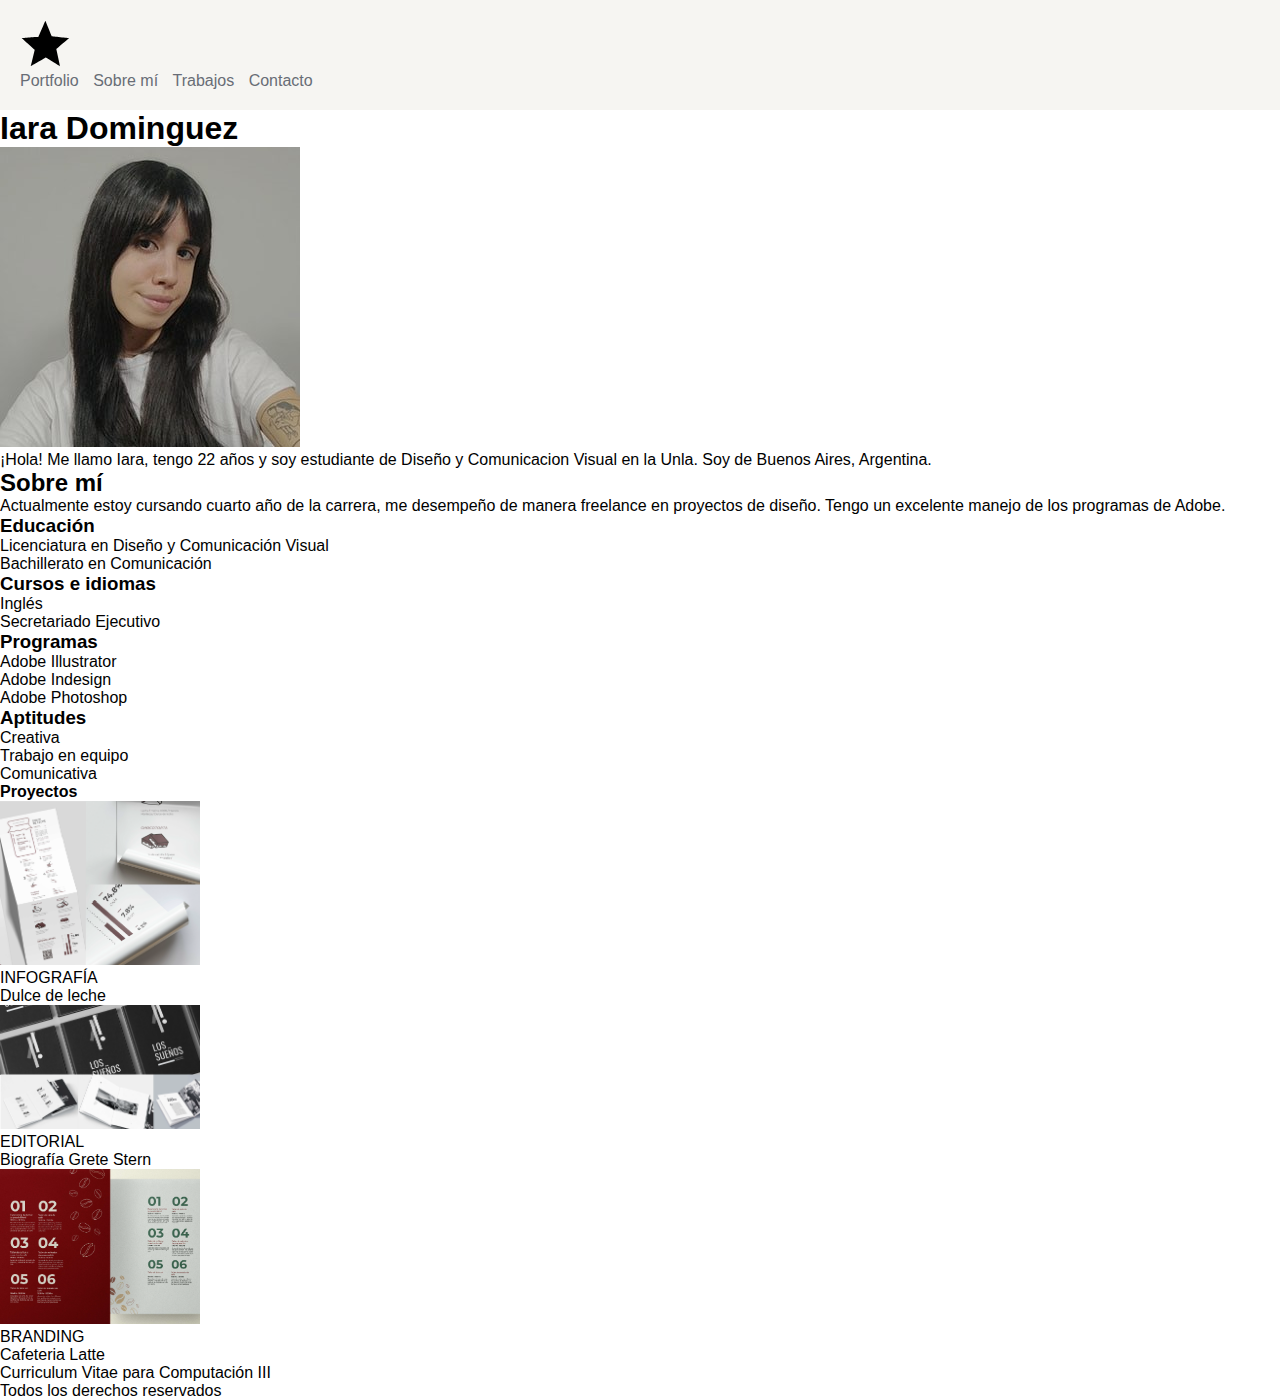
==== index.html @ d8bf8cfc "iaradominguezcv" ====
<!DOCTYPE html>
<html>
    <head>
   <meta charset="utf-8"/>
   <title>iaradominguezcv</title>
   <link href="estilos.css" rel="stylesheet" type="text/css">
    </head>
    <body>
    <div class="caja">
        <header>
            <img src="img/imagenvector.svg" width="50px" heigth="50px" alt="fotovector"/>
        </header>
        <nav>
            <ul>
                <li><a href="Portfolio">Portfolio</a></li>
                <li><a href="Sobremi">Sobre m&iacute;</a></li>
                <li><a href="trabajos">Trabajos</a></li>
                <li><a href="contacto">Contacto</a></li>
            </ul>
        </nav>
    </div>
        <main>
            <section>
                <h1>Iara Dominguez</h1>
                <article>
                    <img src="img/iarafotocv.jpg" width="300px" heigth="300px" alt="fotoiaradominguez"/>
                </article>
                <p>¡Hola! Me llamo Iara, tengo 22 años y soy estudiante de Diseño y Comunicacion Visual en la Unla. Soy de Buenos Aires, Argentina.</p>
            </section>
            <section>
                <h2>Sobre m&iacute;</h2>
                <p>Actualmente estoy cursando cuarto año de la carrera, me desempeño de manera freelance en proyectos de diseño. Tengo un excelente manejo de los programas de Adobe. </p>
            <h3>Educaci&oacute;n</h3>
            <div>
                <ul>
                    <li>Licenciatura en Diseño y Comunicaci&oacute;n Visual</li>
                    <li>Bachillerato en Comunicaci&oacute;n</li>
                </ul>
            </div>
            <h3>Cursos e idiomas</h3>
            <div>
                <ul>
                    <li>Ingl&eacute;s</li>
                    <li>Secretariado Ejecutivo</li>
                </ul>
            </div>
            <h3>Programas</h3>
            <div>
                <ul>
                    <li>Adobe Illustrator</li>
                    <li>Adobe Indesign</li>
                    <li>Adobe Photoshop</li>
                </ul>
            </div>
            <h3>Aptitudes</h3>
            <div>
                <ul>
                    <li>Creativa</li>
                    <li>Trabajo en equipo</li>
                    <li>Comunicativa</li>
                </ul>
            </div>
            <section>
                <h4>Proyectos</h4>
                <article>
                    <img src="img/proyectoinfografia.png" width="200px" heigth="200px" alt="infografia"/>
                <dl>
                    <dt>INFOGRAF&Iacute;A</dt>
                    <dd>Dulce de leche</dd>
                <dl>
                </article>
                <article>
                    <img src="img/proyectoeditorial.png" width="200px" heigth="200px" alt="editorial"/>
                <dl>
                    <dt>EDITORIAL</dt>
                    <dd>Biograf&iacute;a Grete Stern</dd>
                </dl>
                </article>
                <article>
                    <img src="img/proyectolatte.png" width="200px" heigth="200px" alt="editorial"/>
                <dl>
                    <dt>BRANDING</dt>
                    <dd>Cafeteria Latte</dd>
                </dl>
                </article>
            </section>
        </main>
        <footer>
            <p>Curriculum Vitae para Computaci&oacute;n III</p>
            <p>Todos los derechos reservados</p>
        </footer>
    </body>
</html>
---- estilos.css ----
@charset "utf-8";
/*CSS document */
*{
    margin: 0px;
    padding: 0px;
}
.caja {
    padding: 20px;
    text-align: left;
    background-color: rgb(246, 245, 242);
    color: white;
}
header {
    align-items: center;
}
nav li {
    list-style: none;
    display: inline-flex;
    padding-right: 10px;
    flex-direction: row;
}
a {
    text-decoration: none;
}
a:link {
    color: rgb(104, 109, 118);
}
a:hover {
    color: rgb(100, 56, 67);
    font-size: 2em;
}
body {
    font-family: Arial, Helvetica, sans-serif
}
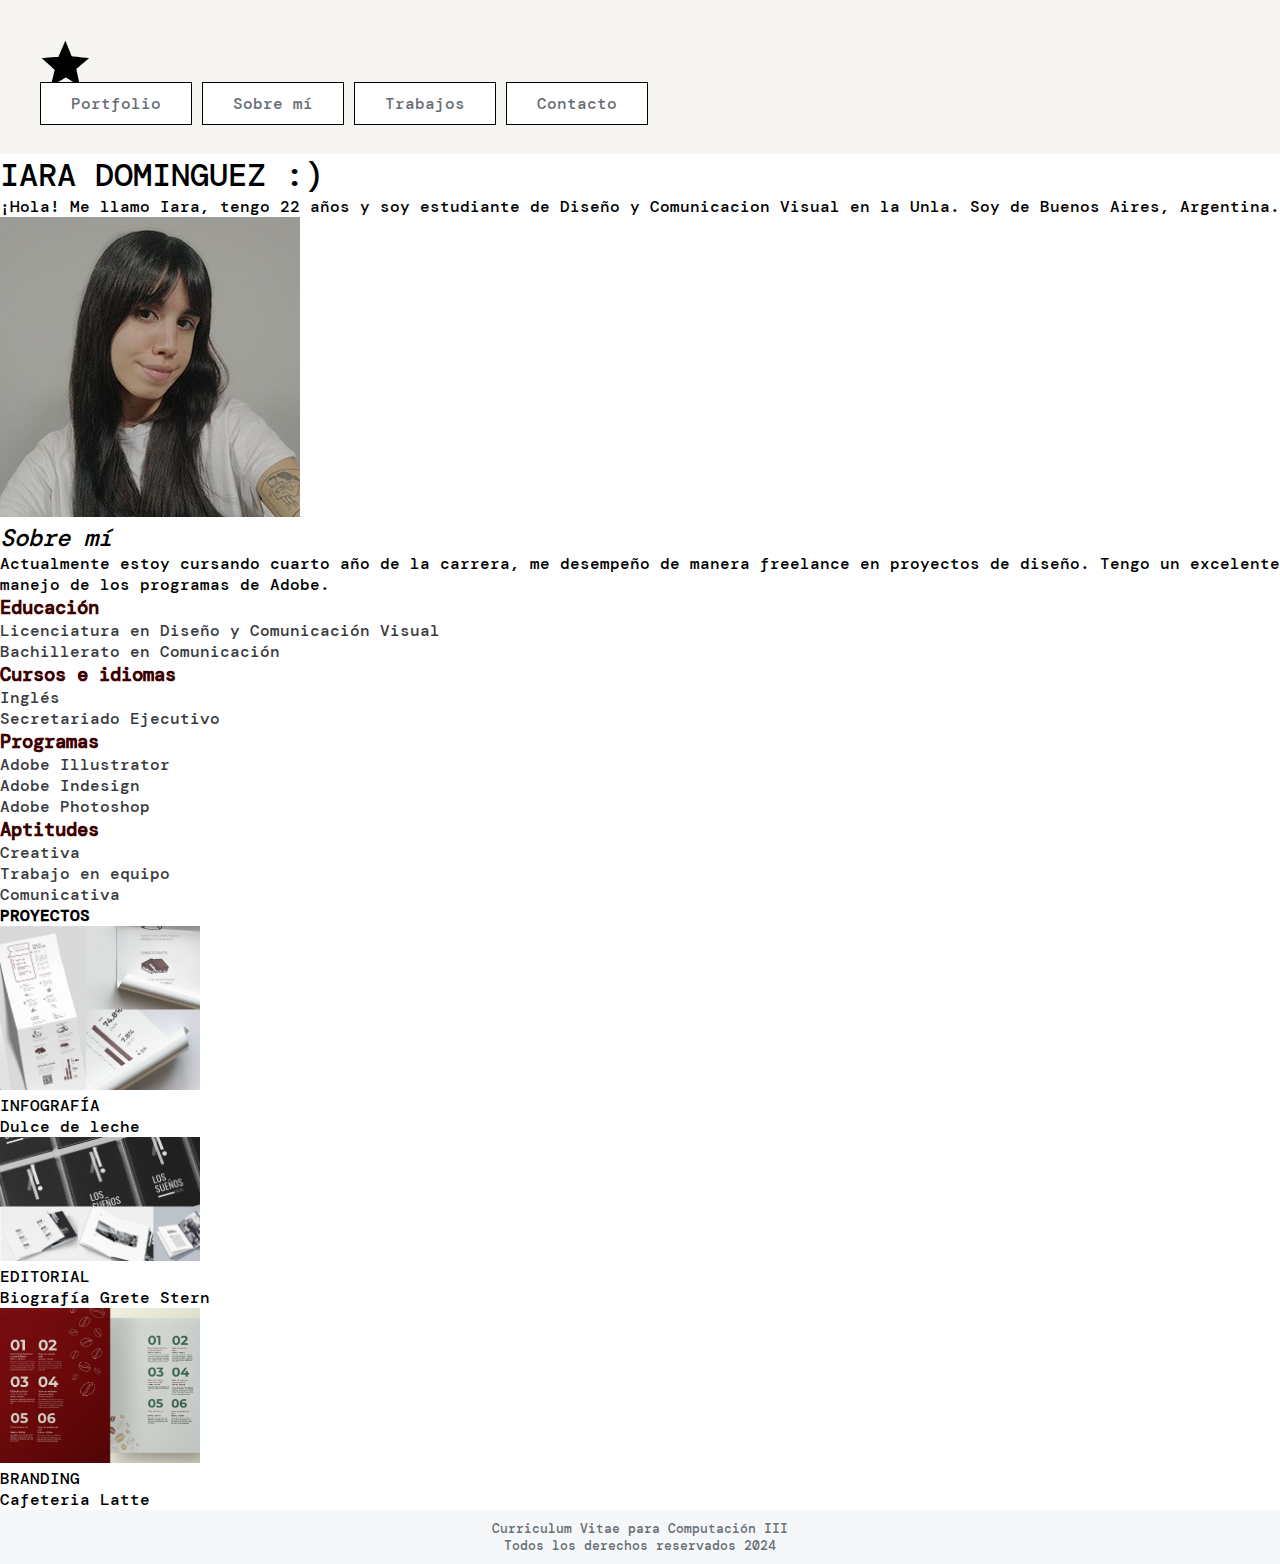
==== commit ec1d7ab5: "arreglos y css" ====
--- a/index.html
+++ b/index.html
@@ -6,10 +6,8 @@
    <link href="estilos.css" rel="stylesheet" type="text/css">
     </head>
     <body>
-    <div class="caja">
-        <header>
+        <header id="cabecera">
             <img src="img/imagenvector.svg" width="50px" heigth="50px" alt="fotovector"/>
-        </header>
         <nav>
             <ul>
                 <li><a href="Portfolio">Portfolio</a></li>
@@ -18,34 +16,35 @@
                 <li><a href="contacto">Contacto</a></li>
             </ul>
         </nav>
-    </div>
+        </header>
         <main>
             <section>
-                <h1>Iara Dominguez</h1>
+                <h1>Iara Dominguez :)</h1>
+                <p>¡Hola! Me llamo Iara, tengo 22 años y soy estudiante de Diseño y Comunicacion Visual en la Unla. Soy de Buenos Aires, Argentina.</p>
                 <article>
                     <img src="img/iarafotocv.jpg" width="300px" heigth="300px" alt="fotoiaradominguez"/>
                 </article>
-                <p>¡Hola! Me llamo Iara, tengo 22 años y soy estudiante de Diseño y Comunicacion Visual en la Unla. Soy de Buenos Aires, Argentina.</p>
             </section>
             <section>
                 <h2>Sobre m&iacute;</h2>
-                <p>Actualmente estoy cursando cuarto año de la carrera, me desempeño de manera freelance en proyectos de diseño. Tengo un excelente manejo de los programas de Adobe. </p>
+                <p>Actualmente estoy cursando cuarto año de la carrera, me desempeño de manera freelance en proyectos de diseño. Tengo un excelente manejo de los programas de Adobe.</p>
+            </section>
             <h3>Educaci&oacute;n</h3>
-            <div>
+            <div class="educacion">
                 <ul>
                     <li>Licenciatura en Diseño y Comunicaci&oacute;n Visual</li>
                     <li>Bachillerato en Comunicaci&oacute;n</li>
                 </ul>
             </div>
             <h3>Cursos e idiomas</h3>
-            <div>
+            <div class="cursos">
                 <ul>
                     <li>Ingl&eacute;s</li>
                     <li>Secretariado Ejecutivo</li>
                 </ul>
             </div>
             <h3>Programas</h3>
-            <div>
+            <div class="programas">
                 <ul>
                     <li>Adobe Illustrator</li>
                     <li>Adobe Indesign</li>
@@ -53,7 +52,7 @@
                 </ul>
             </div>
             <h3>Aptitudes</h3>
-            <div>
+            <div class="aptitudes">
                 <ul>
                     <li>Creativa</li>
                     <li>Trabajo en equipo</li>
@@ -64,30 +63,24 @@
                 <h4>Proyectos</h4>
                 <article>
                     <img src="img/proyectoinfografia.png" width="200px" heigth="200px" alt="infografia"/>
-                <dl>
-                    <dt>INFOGRAF&Iacute;A</dt>
-                    <dd>Dulce de leche</dd>
-                <dl>
+                    <p>INFOGRAF&Iacute;A</p>
+                    <p>Dulce de leche</p>
                 </article>
                 <article>
                     <img src="img/proyectoeditorial.png" width="200px" heigth="200px" alt="editorial"/>
-                <dl>
-                    <dt>EDITORIAL</dt>
-                    <dd>Biograf&iacute;a Grete Stern</dd>
-                </dl>
+                    <p>EDITORIAL</p>
+                    <p>Biograf&iacute;a Grete Stern</p>
                 </article>
                 <article>
                     <img src="img/proyectolatte.png" width="200px" heigth="200px" alt="editorial"/>
-                <dl>
-                    <dt>BRANDING</dt>
-                    <dd>Cafeteria Latte</dd>
-                </dl>
+                    <p>BRANDING</p>
+                    <p>Cafeteria Latte</p>
                 </article>
             </section>
         </main>
         <footer>
             <p>Curriculum Vitae para Computaci&oacute;n III</p>
-            <p>Todos los derechos reservados</p>
+            <p>Todos los derechos reservados 2024</p>
         </footer>
     </body>
 </html>
--- a/estilos.css
+++ b/estilos.css
@@ -4,20 +4,62 @@
     margin: 0px;
     padding: 0px;
 }
-.caja {
-    padding: 20px;
+#cabecera {
+    padding: 40px;
     text-align: left;
     background-color: rgb(246, 245, 242);
     color: white;
 }
 header {
     align-items: center;
+    font-family: "Monospace";
 }
-nav li {
+@font-face {
+    font-family: "Monospace";
+    src: url("fonts/DMMono-Medium.ttf") format('truetype');
+    font-weight: normal;
+    font-style: medium;
+}
+body {
+    font-family: "Monospace";
+}
+h1 {
+    font-family: "Monospace";
+    font-weight: 400;
+    font-style: Medium italic;
+    text-transform: uppercase;
+}
+h2 {
+    font-style: italic;
+    font-weight: 500;
+}
+h3 {
+    font-style: medium;
+    color: rgb(61, 0, 0);
+}
+.programas{
+    color: rgb(55, 58, 64);
+}
+.cursos {
+    color: rgb(55, 58, 64);
+}
+.educacion {
+    color: rgb(55, 58, 64);
+}
+.aptitudes {
+    color: rgb(55, 58, 64);
+}
+h4 {
+    font-style: medium italic;
+    text-transform: uppercase;
+}
+
+nav ul li {
     list-style: none;
-    display: inline-flex;
-    padding-right: 10px;
-    flex-direction: row;
+    display: inline;
+    padding: 10px 30px;
+    border: 1px solid black;
+    background-color: white;
 }
 a {
     text-decoration: none;
@@ -29,6 +71,10 @@
     color: rgb(100, 56, 67);
     font-size: 2em;
 }
-body {
-    font-family: Arial, Helvetica, sans-serif
+footer {
+    font-size: smaller;
+    color: rgb(104, 109, 118);
+    padding: 10px;
+    text-align: center;
+    background-color: rgb(245, 247, 248);
 }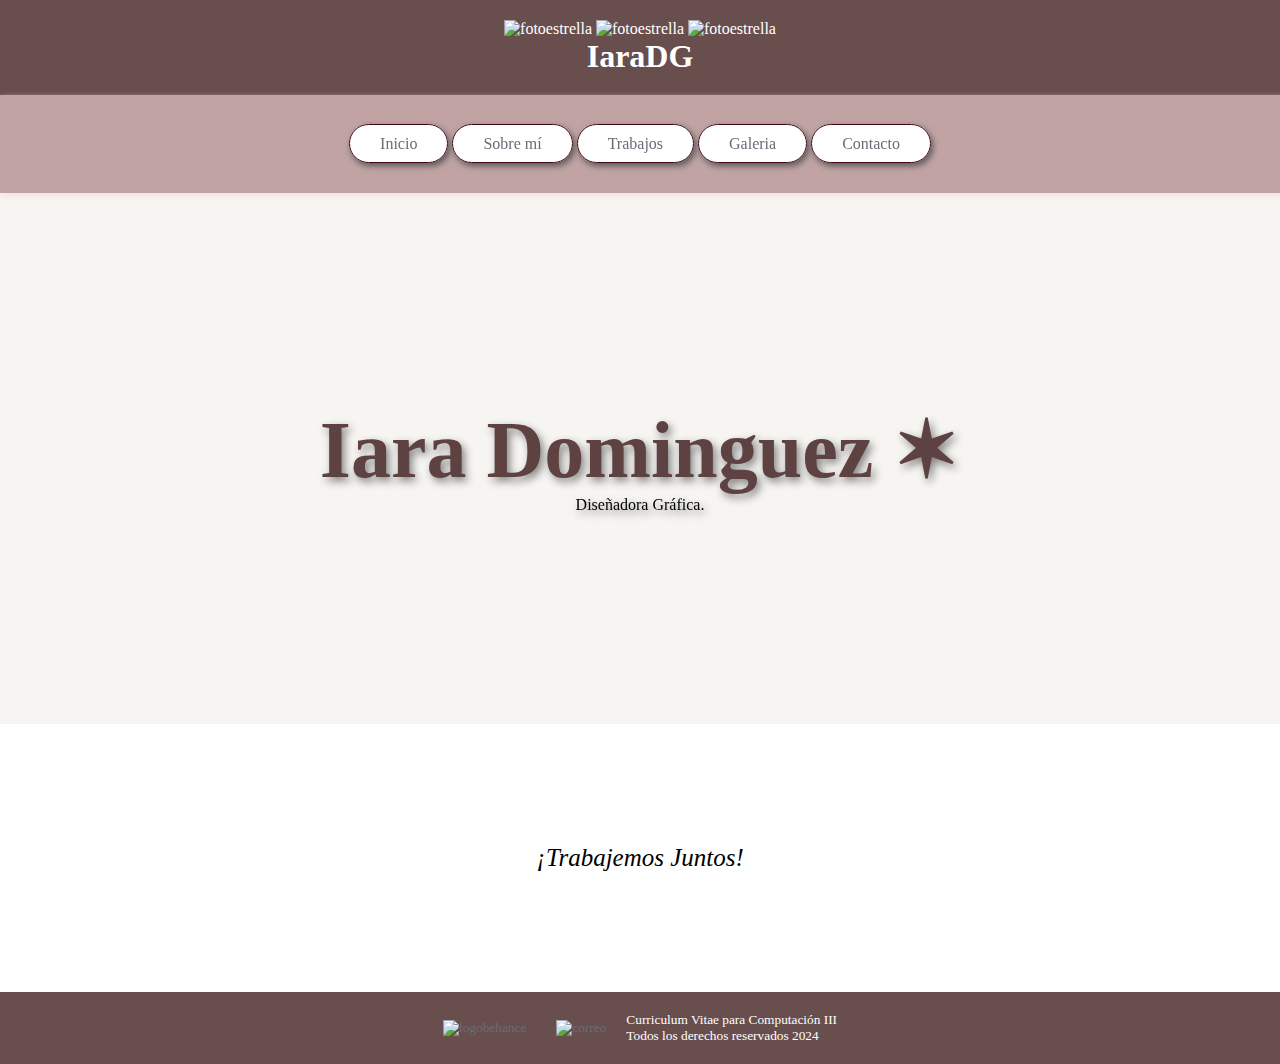
==== commit d89fd477: "Add files via upload" ====
--- a/index.html
+++ b/index.html
@@ -1,87 +1,50 @@
-<!DOCTYPE html>
-<html>
-    <head>
-   <meta charset="utf-8"/>
-   <title>iaradominguezcv</title>
-   <link href="estilos.css" rel="stylesheet" type="text/css">
-    </head>
-    <body>
-        <header id="cabecera">
-            <img src="img/imagenvector.svg" width="50px" heigth="50px" alt="fotovector"/>
-        <nav>
-            <ul>
-                <li><a href="Portfolio">Portfolio</a></li>
-                <li><a href="Sobremi">Sobre m&iacute;</a></li>
-                <li><a href="trabajos">Trabajos</a></li>
-                <li><a href="contacto">Contacto</a></li>
-            </ul>
-        </nav>
-        </header>
-        <main>
-            <section>
-                <h1>Iara Dominguez :)</h1>
-                <p>¡Hola! Me llamo Iara, tengo 22 años y soy estudiante de Diseño y Comunicacion Visual en la Unla. Soy de Buenos Aires, Argentina.</p>
-                <article>
-                    <img src="img/iarafotocv.jpg" width="300px" heigth="300px" alt="fotoiaradominguez"/>
-                </article>
-            </section>
-            <section>
-                <h2>Sobre m&iacute;</h2>
-                <p>Actualmente estoy cursando cuarto año de la carrera, me desempeño de manera freelance en proyectos de diseño. Tengo un excelente manejo de los programas de Adobe.</p>
-            </section>
-            <h3>Educaci&oacute;n</h3>
-            <div class="educacion">
-                <ul>
-                    <li>Licenciatura en Diseño y Comunicaci&oacute;n Visual</li>
-                    <li>Bachillerato en Comunicaci&oacute;n</li>
-                </ul>
-            </div>
-            <h3>Cursos e idiomas</h3>
-            <div class="cursos">
-                <ul>
-                    <li>Ingl&eacute;s</li>
-                    <li>Secretariado Ejecutivo</li>
-                </ul>
-            </div>
-            <h3>Programas</h3>
-            <div class="programas">
-                <ul>
-                    <li>Adobe Illustrator</li>
-                    <li>Adobe Indesign</li>
-                    <li>Adobe Photoshop</li>
-                </ul>
-            </div>
-            <h3>Aptitudes</h3>
-            <div class="aptitudes">
-                <ul>
-                    <li>Creativa</li>
-                    <li>Trabajo en equipo</li>
-                    <li>Comunicativa</li>
-                </ul>
-            </div>
-            <section>
-                <h4>Proyectos</h4>
-                <article>
-                    <img src="img/proyectoinfografia.png" width="200px" heigth="200px" alt="infografia"/>
-                    <p>INFOGRAF&Iacute;A</p>
-                    <p>Dulce de leche</p>
-                </article>
-                <article>
-                    <img src="img/proyectoeditorial.png" width="200px" heigth="200px" alt="editorial"/>
-                    <p>EDITORIAL</p>
-                    <p>Biograf&iacute;a Grete Stern</p>
-                </article>
-                <article>
-                    <img src="img/proyectolatte.png" width="200px" heigth="200px" alt="editorial"/>
-                    <p>BRANDING</p>
-                    <p>Cafeteria Latte</p>
-                </article>
-            </section>
-        </main>
-        <footer>
-            <p>Curriculum Vitae para Computaci&oacute;n III</p>
-            <p>Todos los derechos reservados 2024</p>
-        </footer>
-    </body>
-</html>
-
+<!DOCTYPE html>
+<html>
+    <head>
+   <meta charset="utf-8"/>
+   <title>iaradominguez</title>
+   <link href="estilos.css" rel="stylesheet" type="text/css">
+   <link rel="icon" type="image/svg+xml" href="img/favicon.png">
+    </head>
+    <body>
+        <header id="cabecera">
+            <img src="img/imgestrella.svg" width="50px" heigth="50px" alt="fotoestrella"/>
+            <img src="img/imgestrella.svg" width="50px" heigth="50px" alt="fotoestrella"/>
+            <img src="img/imgestrella.svg" width="50px" heigth="50px" alt="fotoestrella"/>
+            <h1>IaraDG</h1>
+        </header>
+        <nav>
+            <ul>
+                <li><a href="index.html">Inicio</a></li>
+                <li><a href="sobremi.html">Sobre m&iacute;</a></li>
+                <li><a href="trabajos.html">Trabajos</a></li>
+                <li><a href="galeria.html">Galeria</a></li>
+                <li><a href="contacto">Contacto</a></li>
+            </ul>
+        </nav>
+        <main>
+            <section class="presentacion">
+                <article class="textopresentacion">
+                <h2>Iara Dominguez ✶ </h2>
+                <p>Diseñadora Gr&aacute;fica.</p>
+                </article>
+            </section>
+            <section class="trabajemosjuntos">
+                <div class="textotrabajemos">
+                    <p>¡Trabajemos Juntos!</p>
+                </div>
+            </section>
+        </main>
+        <footer>
+        <div class="iconos">
+            <a href="https://www.behance.net/iaradominguez" target="_blank"><img src="img/behance.png" width="40px" height="40px" alt="logobehance"></a>
+            <a href="mailto:iara.dominguezzcs@gmail.com"><img src="img/gmail.png" width="40px" height="40px" alt="correo"></a>
+        </div>
+        <div>
+            <p>Curriculum Vitae para Computaci&oacute;n III</p>
+            <p>Todos los derechos reservados 2024</p>
+        </div>
+        </footer>
+    </body>
+</html>
+
--- a/estilos.css
+++ b/estilos.css
@@ -1,80 +1,221 @@
-@charset "utf-8";
-/*CSS document */
-*{
-    margin: 0px;
-    padding: 0px;
-}
-#cabecera {
-    padding: 40px;
-    text-align: left;
-    background-color: rgb(246, 245, 242);
-    color: white;
-}
-header {
-    align-items: center;
-    font-family: "Monospace";
-}
-@font-face {
-    font-family: "Monospace";
-    src: url("fonts/DMMono-Medium.ttf") format('truetype');
-    font-weight: normal;
-    font-style: medium;
-}
-body {
-    font-family: "Monospace";
-}
-h1 {
-    font-family: "Monospace";
-    font-weight: 400;
-    font-style: Medium italic;
-    text-transform: uppercase;
-}
-h2 {
-    font-style: italic;
-    font-weight: 500;
-}
-h3 {
-    font-style: medium;
-    color: rgb(61, 0, 0);
-}
-.programas{
-    color: rgb(55, 58, 64);
-}
-.cursos {
-    color: rgb(55, 58, 64);
-}
-.educacion {
-    color: rgb(55, 58, 64);
-}
-.aptitudes {
-    color: rgb(55, 58, 64);
-}
-h4 {
-    font-style: medium italic;
-    text-transform: uppercase;
-}
-
-nav ul li {
-    list-style: none;
-    display: inline;
-    padding: 10px 30px;
-    border: 1px solid black;
-    background-color: white;
-}
-a {
-    text-decoration: none;
-}
-a:link {
-    color: rgb(104, 109, 118);
-}
-a:hover {
-    color: rgb(100, 56, 67);
-    font-size: 2em;
-}
-footer {
-    font-size: smaller;
-    color: rgb(104, 109, 118);
-    padding: 10px;
-    text-align: center;
-    background-color: rgb(245, 247, 248);
-}+@charset "utf-8";
+/*CSS document */
+*{
+    margin: 0px;
+    padding: 0px;
+}
+@font-face {
+    font-family: "Outfit";
+    src: url("fonts/Outfit-Regular.ttf") format('truetype');
+    font-weight: normal;
+    font-style: medium;
+}
+
+body {
+    font-family: "Outfit"; 
+    background-color: rgb(246, 245, 242);
+    cursor: url(img/cursor.png), auto;
+}
+
+/*-------------------SECCION HEADER--------------------*/
+
+#cabecera {
+    padding: 20px;
+    text-align: center;
+    background-color: rgb(105, 78, 78);
+    color: white;
+}
+nav {
+    background-color: rgb(193, 163, 163);
+    padding: 40px;
+    text-align: center;
+    filter: drop-shadow(2px 3px 3px rgb(240, 224, 224));
+}
+nav ul li {
+    list-style: none;
+    display: inline;
+    padding: 10px 30px;
+    border: 1px solid #420516;
+    border-radius: 3em;
+    background-color: white;
+    filter: drop-shadow(2px 3px 3px rgb(88, 87, 87));
+}
+
+/*-------------------FIN SECCION HEADER--------------------*/
+
+h2 {
+    font-family: "Outfit";
+    font-size: 80px;
+    font-style: light;
+    color: rgb(94, 65, 65);
+    display: flex;
+    flex-direction: column;
+    align-items: center;
+}
+h3 {
+    font-style:  italic;
+    font-size: 60px;
+    color: #420516;
+}
+h4 {
+    font-size: 25px;
+    font-style: medium;
+    color: #420516;
+}
+.imgcv{
+    border-radius: 30px;
+}
+.sobremi{
+    background-color: #FFFDFD;
+    color: rgb(27, 27, 27);
+    display: flex;
+    padding: 70px
+}
+.container{
+    background-color: rgb(193, 163, 163);
+    color: rgb(255, 255, 255);
+    padding: 50px;
+}
+.row{
+    display: flex;
+    justify-content: space-evenly;
+    padding: 90px 50px;
+    background-color: rgb(251, 244, 244);
+    border-radius: 20px;
+    color: rgb(74, 74, 74);
+    font-size: 15px;
+    border-radius: 3em;
+    filter: drop-shadow(2px 3px 3px rgb(229, 219, 219))
+}
+.textosobremi {
+    display: flex;
+    flex-direction: column;
+    padding: 70px;
+}
+.presentacion{
+    background-image: url(img/fondopresentacion.png);
+    background-size: 100% auto;
+    padding: 210px;
+    background-repeat: no-repeat;
+    filter: drop-shadow(3px 4px 4px grey);
+}
+.textopresentacion {
+    display: flex;
+    flex-direction: column;
+    align-items: center;
+}
+.trabajemosjuntos{
+    background-color: white;
+    padding: 20px;
+}
+.textotrabajemos{
+    font-size: 25px;
+    font-style: italic;
+    padding: 100px;
+    display: flex;
+    flex-direction: column;
+    align-items: center;
+}
+.descripcionproyecto{
+    background-color: #FFFDFD;
+    padding: 50px 90px;
+    border-radius: 0px 0px 30px 30px;
+}
+.textoproyecto {
+    font-style: italic;
+    display: flex;
+    flex-direction: column;
+    align-items: center;
+    color: #826f6f;
+}
+.edit {
+    background-color: white;
+    filter: drop-shadow(3px 4px 4px grey);
+    padding: 100px;
+    display: flex;
+    flex-direction: row;
+    align-items: center;
+    gap: 150px
+}
+.infog {
+    background-color: #FFFDFD;
+    filter: drop-shadow(3px 4px 4px grey);
+    padding: 100px;
+    display: flex;
+    flex-direction: row-reverse;
+    align-items: center;
+    gap: 150px
+}
+.latte {
+    background-color: white;
+    padding: 100px;
+    display: flex;
+    flex-direction: row;
+    align-items: center;
+    gap: 150px
+}
+.imgproyectos{
+    border-radius: 30px;
+}
+.texto_proyecto{
+    display: flex;
+    flex-direction: column;
+    padding: 30px;
+}
+.descripciongaleria{
+    font-style:  italic;
+    font-size: 20px;
+    color: #9b999a;
+    display: flex;
+    flex-direction: column;
+    align-items: center;
+    padding: 50px 90px;
+
+}
+
+.containergaleria{
+    columns: 3;
+    width: 1020px;
+    margin: 4px auto;
+    padding: 20px;
+}
+.containergaleria .caja{
+    margin-bottom: 20px;
+}
+.containergaleria .caja img{
+    max-width: 100%;
+    border-radius: 20px;
+    box-shadow: 0px 4px 8px 0px #9b999a;
+}
+
+h5{
+    padding: 10px 50px;
+    font-size: 50px;
+    color: #420516;
+}
+a {
+    text-decoration: none;
+    color: rgb(104, 109, 118);
+}
+a:hover {
+    color: rgb(100, 56, 67);
+    font-size: 2em;
+}
+
+/*-----------------------------------------FOOTER-------------------------------------*/
+.iconos{
+    display: flex;
+    gap: 30px;
+}
+footer{
+    display: flex;
+    justify-content: center;
+    gap: 20px;
+    font-size: smaller;
+    color: white;
+    padding: 20px;
+    background-color: rgb(105, 78, 78);
+    align-items: center;
+}
+
+
